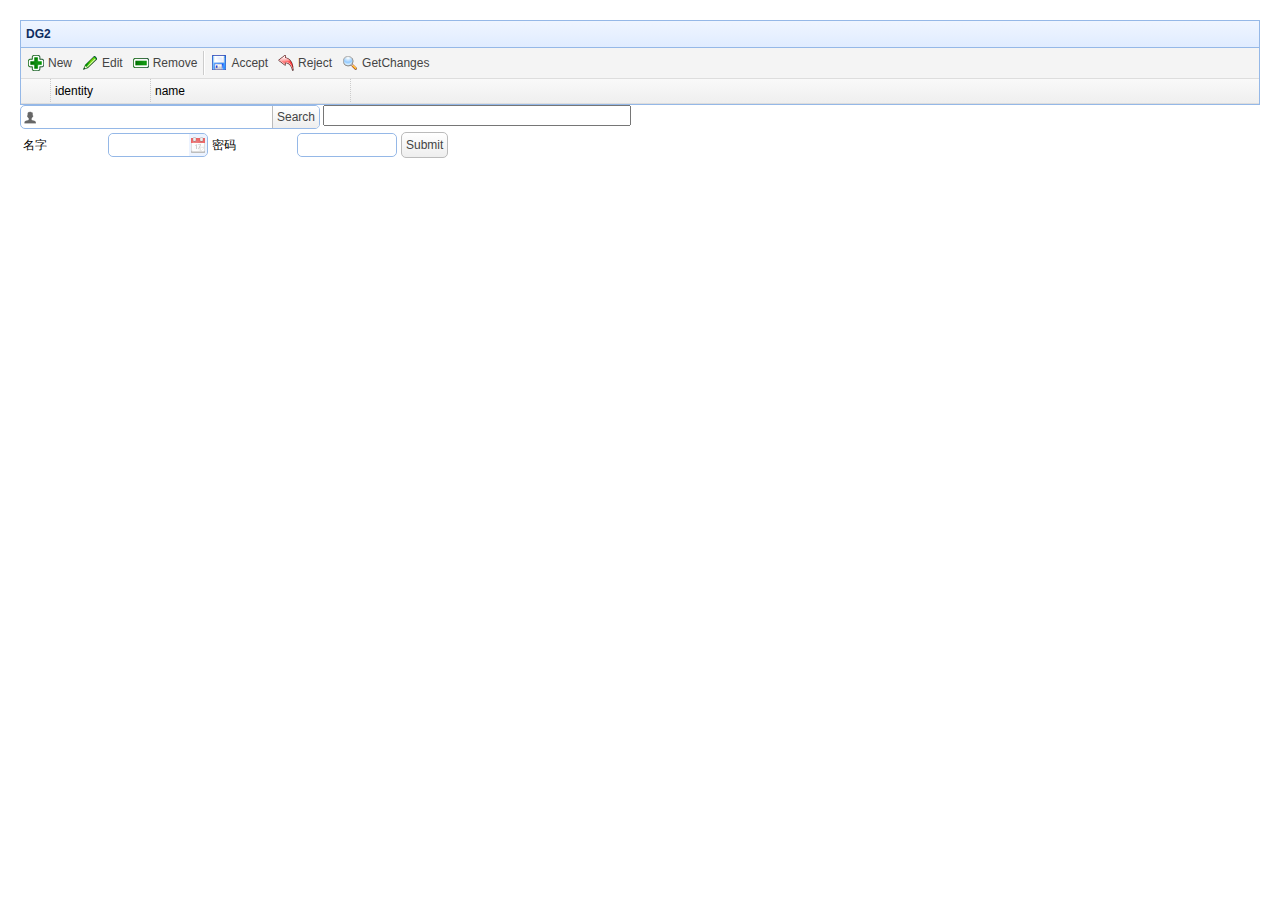
==== daodemo/src/main/resources/templates/dg2.html @ 593d3821 "提交myui.js" ====
<!DOCTYPE html>
<html xmlns="http://www.w3.org/1999/xhtml" xmlns:th="http://www.thymeleaf.org" xmlns:sec="http://www.thymeleaf.org/thymeleaf-extras-springsecurity3">

	<head>
		<meta charset="UTF-8" />
		<title>DEMO - Data Grid</title>
		<link rel="stylesheet" type="text/css" href="../static/easyui/themes/default/easyui.css" th:href="@{/easyui/themes/default/easyui.css}" />
		<link rel="stylesheet" type="text/css" href="../static/easyui/themes/icon.css" th:href="@{/easyui/themes/icon.css}" />
		<link rel="stylesheet" type="text/css" href="../static/easyui/demo/demo.css" th:href="@{/easyui/demo/demo.css}" />
		<script type="text/javascript" src="../static/easyui/jquery.min.js" th:src="@{/easyui/jquery.min.js}"></script>
		<script type="text/javascript" src="../static/easyui/jquery.easyui.min.js" th:src="@{/easyui/jquery.easyui.min.js}"></script>
		<script type="text/javascript" src="../static/js/myui.js"></script>
	</head>

	<body>
		<table id="dg1" title="DataGrid">

		</table>

		<table id="dg2" title="DG2">

		</table>

		<table id="dg3" title="DG3">

		</table>

		<input id="tb" type="text" style="width:300px" />
		<input id="tb1" type="text" style="width:300px" />
		<form id="f1" method="get"> </form>
	</body>

	<script language="JavaScript">
		$(function() {
			
			$("#f1").myform({
			fields:[
				{label:"名字", name:"name", ui:'datebox'},
				{label:"密码", name:"password", ui:'textbox'}],
			orientate:'horizontal',
			url:'/multidemoes/daodemo/src/main/resources/templates/dat4.json',
			updateTable:'dg2'
			})
			
			$('#tb').textbox({
				buttonText: 'Search',
				iconCls: 'icon-man',
				iconAlign: 'left'
			})

			$('#dg2').mydg({
				columns: [
					[{
							field: 'id',
							title: 'identity',
							width: 100,
							editor: 'numberbox'
						},
						{
							field: 'name',
							title: 'name',
							width: 200,
							editor: 'text'
						}
					]
				],
				url: '/multidemoes/daodemo/src/main/resources/templates/dat3.json',
				method: 'get',
				insertUrl: '/multidemoes/daodemo/src/main/resources/templates/dat1.json',
				updateUrl: '/multidemoes/daodemo/src/main/resources/templates/dat2.json',
				deleteUrl: '/multidemoes/daodemo/src/main/resources/templates/dat1.json'
			})

			//			$('#dg3').mydg({
			//				columns: [
			//					[{
			//							field: 'id',
			//							title: 'identity',
			//							width: 100,
			//							editor: 'numberbox'
			//						},
			//						{
			//							field: 'name',
			//							title: 'name',
			//							width: 200,
			//							editor: 'text'
			//						}
			//					]
			//				],
			//				url: '/multidemoes/daodemo/src/main/resources/templates/dat4.json',
			//				method: 'get'
			//			})

		})
	</script>

</html>
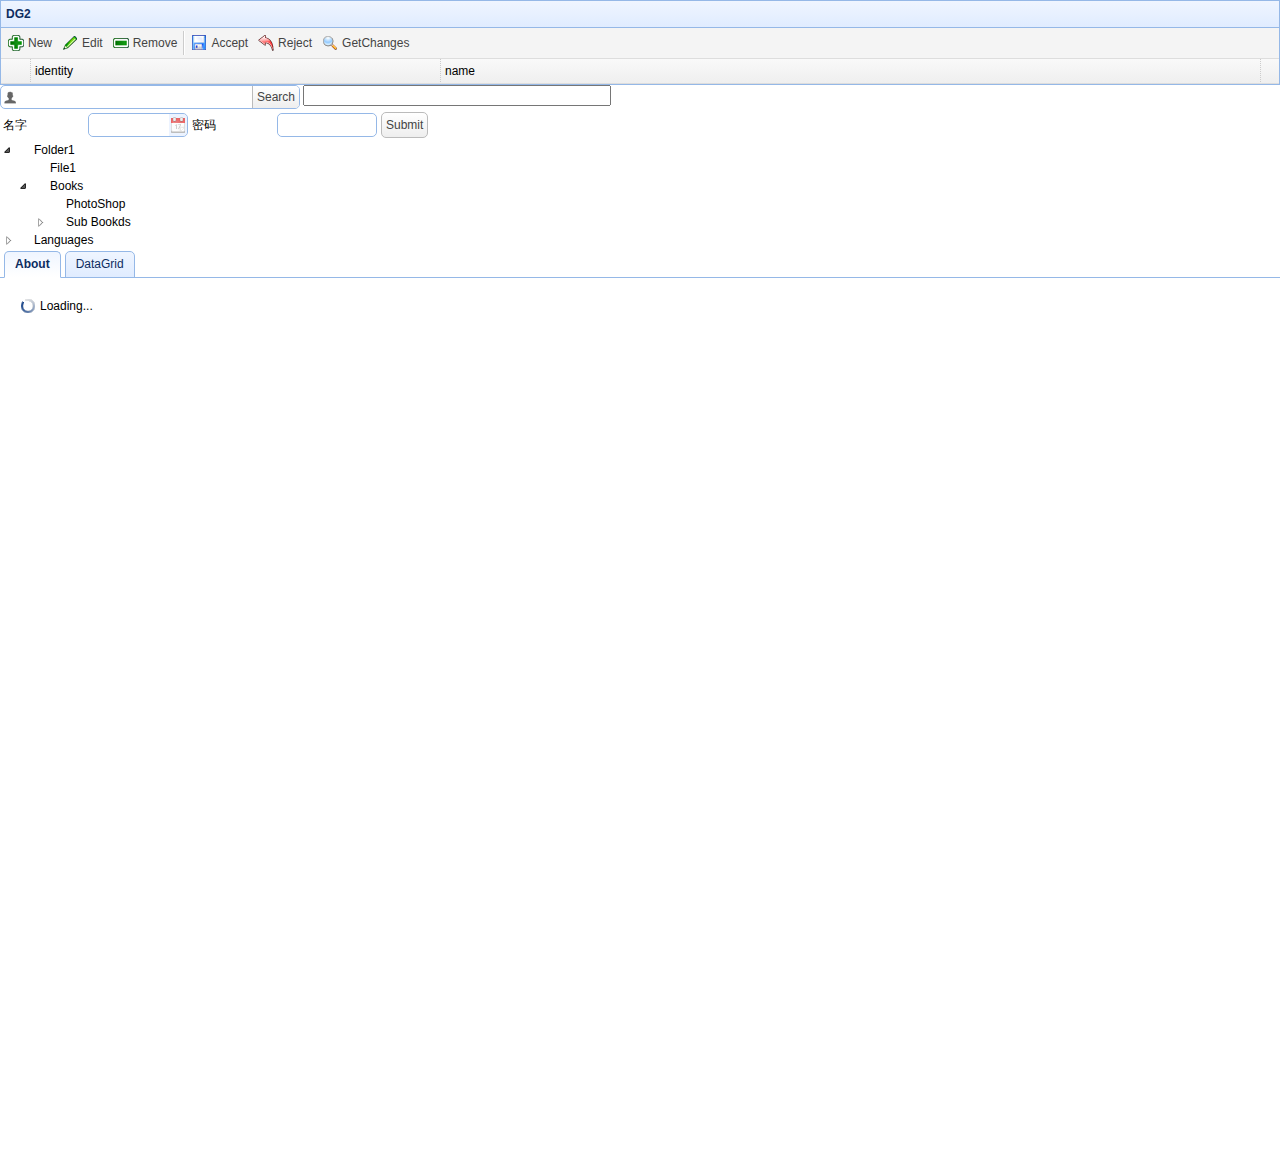
==== commit bb8a40ee: "提交myui.js" ====
--- a/daodemo/src/main/resources/templates/dg2.html
+++ b/daodemo/src/main/resources/templates/dg2.html
@@ -28,20 +28,87 @@
 		<input id="tb" type="text" style="width:300px" />
 		<input id="tb1" type="text" style="width:300px" />
 		<form id="f1" method="get"> </form>
+
+		<div>
+			<ul id="nav"></ul>
+		</div>
+
+		<div id="tt" class="easyui-tabs" data-options="fit:true,border:false,plain:true">
+			<div title="About" data-options="href:'_content.html'" style="padding:10px"></div>
+			<div title="DataGrid" style="padding:5px">
+				<table class="easyui-datagrid" data-options="url:'datagrid_data1.json',method:'get',singleSelect:true,fit:true,fitColumns:true">
+					<thead>
+						<tr>
+							<th data-options="field:'itemid'" width="80">Item ID</th>
+							<th data-options="field:'productid'" width="100">Product ID</th>
+							<th data-options="field:'listprice',align:'right'" width="80">List Price</th>
+							<th data-options="field:'unitcost',align:'right'" width="80">Unit Cost</th>
+							<th data-options="field:'attr1'" width="150">Attribute</th>
+							<th data-options="field:'status',align:'center'" width="50">Status</th>
+						</tr>
+					</thead>
+				</table>
+			</div>
+		</div>
+
 	</body>
 
 	<script language="JavaScript">
 		$(function() {
-			
+
+			$('#nav').mynavigate({
+				data: [{
+					"id": 1,
+					"text": "Folder1",
+					"url":"/multidemoes/daodemo/src/main/resources/templates/login.html",
+					"children": [{
+						"text": "File1",
+						"checked": true
+					}, {
+						"text": "Books",
+						"state": "open",
+						"attributes": {
+							"url": "/demo/book/abc",
+							"price": 100
+						},
+						"children": [{
+							"text": "PhotoShop",
+							"checked": true
+						}, {
+							"id": 8,
+							"text": "Sub Bookds",
+							"state": "closed"
+						}]
+					}]
+				}, {
+					"text": "Languages",
+					"state": "closed",
+					"children": [{
+						"text": "Java"
+					}, {
+						"text": "C#"
+					}]
+				}],
+				tabsid:'tt'
+			});
+
 			$("#f1").myform({
-			fields:[
-				{label:"名字", name:"name", ui:'datebox'},
-				{label:"密码", name:"password", ui:'textbox'}],
-			orientate:'horizontal',
-			url:'/multidemoes/daodemo/src/main/resources/templates/dat4.json',
-			updateTable:'dg2'
+				fields: [{
+						label: "名字",
+						name: "name",
+						ui: 'datebox'
+					},
+					{
+						label: "密码",
+						name: "password",
+						ui: 'textbox'
+					}
+				],
+				orientate: 'horizontal',
+				url: '/multidemoes/daodemo/src/main/resources/templates/dat4.json',
+				updateTable: 'dg2'
 			})
-			
+
 			$('#tb').textbox({
 				buttonText: 'Search',
 				iconCls: 'icon-man',
@@ -68,7 +135,7 @@
 				method: 'get',
 				insertUrl: '/multidemoes/daodemo/src/main/resources/templates/dat1.json',
 				updateUrl: '/multidemoes/daodemo/src/main/resources/templates/dat2.json',
-				deleteUrl: '/multidemoes/daodemo/src/main/resources/templates/dat1.json'
+				deleteUrl: '/multidemoes/daodemo/src/main/resources/templates/dat1.json',
 			})
 
 			//			$('#dg3').mydg({
